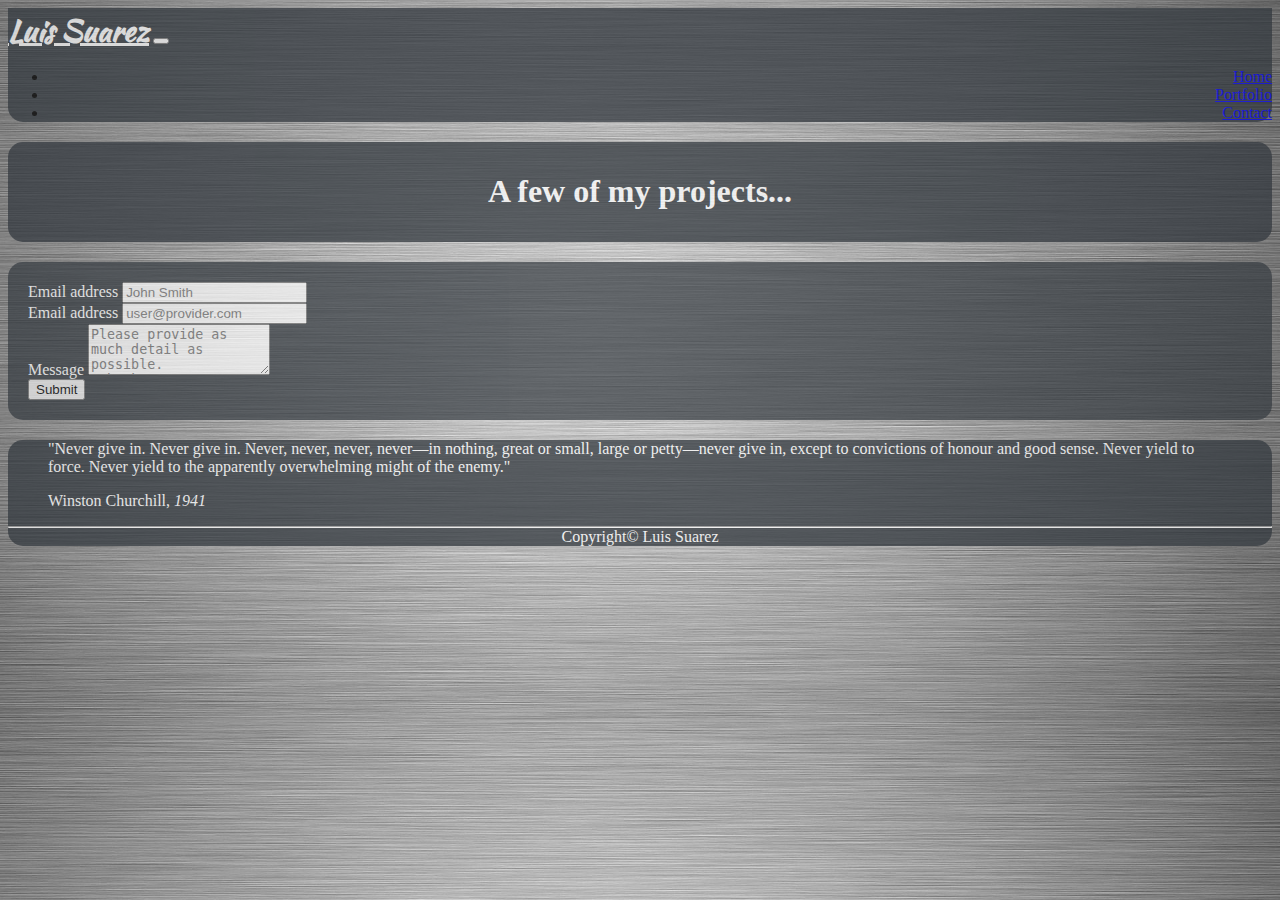
==== contact.html @ f22a8957 "added contact.html" ====
<!DOCTYPE html>
<html lang="en">

<head>
    <meta charset="UTF-8">
    <meta name="viewport" content="width=device-width, initial-scale=1.0">
    <meta http-equiv="X-UA-Compatible" content="ie=edge">
    <link rel="shortcut icon" type="image/png" href="favicon.ico" />
    <!-- Bootstrap CDNs -->
    <link rel="stylesheet" href="https://stackpath.bootstrapcdn.com/bootstrap/4.1.0/css/bootstrap.min.css" integrity="sha384-9gVQ4dYFwwWSjIDZnLEWnxCjeSWFphJiwGPXr1jddIhOegiu1FwO5qRGvFXOdJZ4"
        crossorigin="anonymous">
    <script src="https://code.jquery.com/jquery-3.3.1.slim.min.js" integrity="sha384-q8i/X+965DzO0rT7abK41JStQIAqVgRVzpbzo5smXKp4YfRvH+8abtTE1Pi6jizo"
        crossorigin="anonymous"></script>
    <script src="https://cdnjs.cloudflare.com/ajax/libs/popper.js/1.14.0/umd/popper.min.js" integrity="sha384-cs/chFZiN24E4KMATLdqdvsezGxaGsi4hLGOzlXwp5UZB1LY//20VyM2taTB4QvJ"
        crossorigin="anonymous"></script>
    <script src="https://stackpath.bootstrapcdn.com/bootstrap/4.1.0/js/bootstrap.min.js" integrity="sha384-uefMccjFJAIv6A+rW+L4AHf99KvxDjWSu1z9VI8SKNVmz4sk7buKt/6v9KI65qnm"
        crossorigin="anonymous"></script>
    <!-- ...end of Boostrap CDNs -->
    <!-- Font Awesome CDN -->
    <link rel="stylesheet" href="https://use.fontawesome.com/releases/v5.0.10/css/all.css" integrity="sha384-+d0P83n9kaQMCwj8F4RJB66tzIwOKmrdb46+porD/OvrJ+37WqIM7UoBtwHO6Nlg"
        crossorigin="anonymous">
    <!-- ...end of Font Awesome CDN -->
    <link href="https://fonts.googleapis.com/css?family=Kaushan+Script" rel="stylesheet">

    <link rel="stylesheet" href="assets/css/styles.css">
    <title>Bootstrap Portfolio</title>
</head>

<body>
    <div class="container">
        <!-- Navbar -->

        <nav class="navbar navbar-expand-md navbar-dark bg-dark">
            <a class="navbar-brand" id="name" href="#">Luis Suarez</a>
            <button class="navbar-toggler" type="button" data-toggle="collapse" data-target="#navbarSupportedContent" aria-controls="navbarSupportedContent"
                aria-expanded="false" aria-label="Toggle navigation">
                <span class="navbar-toggler-icon"></span>
            </button>

            <div class="collapse navbar-collapse" id="navbarSupportedContent">
                <ul class="navbar-nav ml-auto">
                    <li class="nav-item left ">
                        <a class="nav-link blueHover" href="index.html">Home
                            <span class="sr-only"></span>
                        </a>
                    </li>
                    <li class="nav-item left">
                        <a class="nav-link blueHover" href="portfolio.html">Portfolio</a>
                    </li>

                    <li class="nav-item left active">
                        <a class="nav-link" href="contact.html">Contact</a>
                    </li>
                </ul>

            </div>
        </nav>

        <!-- ...end of Navbar -->

        <!-- Jumbotron starts here -->

        <div class="jumbotron shadow-lg center">
            <h1 class="display-4">A few of my projects...</h1>

        </div>

        <!-- ... end of Jumbotron -->
        <!-- Form start here -->

        <form class="cardBack">
            <div class="form-group">
                <label for="exampleFormControlInput1">Email address</label>
                <input type="text" class="form-control" id="exampleFormControlInput1" placeholder="John Smith">
            </div>

            <div class="form-group">
                <label for="exampleFormControlInput1">Email address</label>
                <input type="email" class="form-control" id="exampleFormControlInput1" placeholder="user@provider.com">
            </div>


            <div class="form-group">
                <label for="exampleFormControlTextarea1">Message</label>
                <textarea class="form-control" id="exampleFormControlTextarea1" placeholder="Please provide as much detail as possible. &#10;-Thank You "
                    rows="3"></textarea>
            </div>
            <button type="submit" class="btn btn-primary btn-block mx-auto">Submit</button>
        </form>

        <!-- ... end of Form -->

        <!-- Footer starts here -->
        <div class="card footer">

            <div class="card-body">
                <blockquote class="blockquote mb-0">
                    <p>"Never give in. Never give in. Never, never, never, never—in nothing, great or small, large or petty—never
                        give in, except to convictions of honour and good sense. Never yield to force. Never yield to the
                        apparently overwhelming might of the enemy."
                        <a href="https://www.youtube.com/watch?v=wVEiskNv1hs" target="blank">
                            <i class="fab fa-youtube"></i>
                        </a>
                    </p>
                    <footer class="blockquote-footer">Winston Churchill,

                        <cite title="Source Title">1941 </cite>
                    </footer>
                </blockquote>
            </div>

            <hr>
            <div class="card-header center">
                Copyright&copy Luis Suarez
            </div>
        </div>
        <!-- ... Footer -->


    </div>

</body>

</html>
---- assets/css/styles.css ----
body {
  background-image: url("../images/alum.jpg");
  background-size: cover;
}

.navbar {
  border-bottom-right-radius: 15px;
  border-bottom-left-radius: 15px;
  background-color: #343a40;
  opacity: 0.75;
}

#name {
  color: whitesmoke;
  font-size: 30px;
  font-weight: bold;
  font-family: "Kaushan Script", cursive;
}

#name:hover {
  color: #ff6862;
  cursor: default;
}

.left {
  text-align: right;
}
.center {
  text-align: center;
}
.jumbotron {
  background-color: #343a40;
  opacity: 0.75;
  color: white;
  padding-bottom: 10px;
  padding-top: 10px;
  margin-top: 20px;
  margin-bottom: 20px;
  border-radius: 15px;
}

.jumbotron > p > a {
  color: white;
  font-size: 300%;
  padding: 5%;
}

.carousel-inner {
  border-radius: 15px;
  margin-bottom: 15px;
}

.carousel-caption {
  background-color: #343a40;
  opacity: 0.75;
  border-radius: 15px;
  padding: 10px;
}

.mobilCaption {
  display: none;
}

.army {
  color: yellow;
}

.footer {
  background-color: #343a40;
  opacity: 0.75;
  color: white;
  border-top-right-radius: 15px;
  border-top-left-radius: 15px;
  border-bottom-right-radius: 0;
  border-bottom-left-radius: 0;
}

hr {
  display: block;
  height: 0;
  border-bottom: 1px solid white;
  margin: 0;
}

.cardBack {
  color: white;
  background-color: #343a40;
  opacity: 0.7;
  margin-bottom: 20px;
  border-radius: 15px;
  padding: 20px;
}

.card > img {
  border-top-right-radius: 15px;
  border-top-left-radius: 15px;
}

.card {
  background-color: #343a40;
  opacity: 0.75;
  color: white;
  margin: 0 auto;
  float: none;
  margin-bottom: 10px;
  border-radius: 15px;
  margin-bottom: 20px;
}

a.card-link {
  color: white;
}

.fab {
  color: white;
}

.fas:hover,
.fab:hover,
a.card-link:hover,
.blueHover:hover {
  color: #2783e6 !important;
}

@media only screen and (max-width: 767px) {
  .mobilCaption {
    display: block;
    background-color: #343a40;
    opacity: 0.7;
    color: white;
    padding: 10px 15px 30px;
  }
}
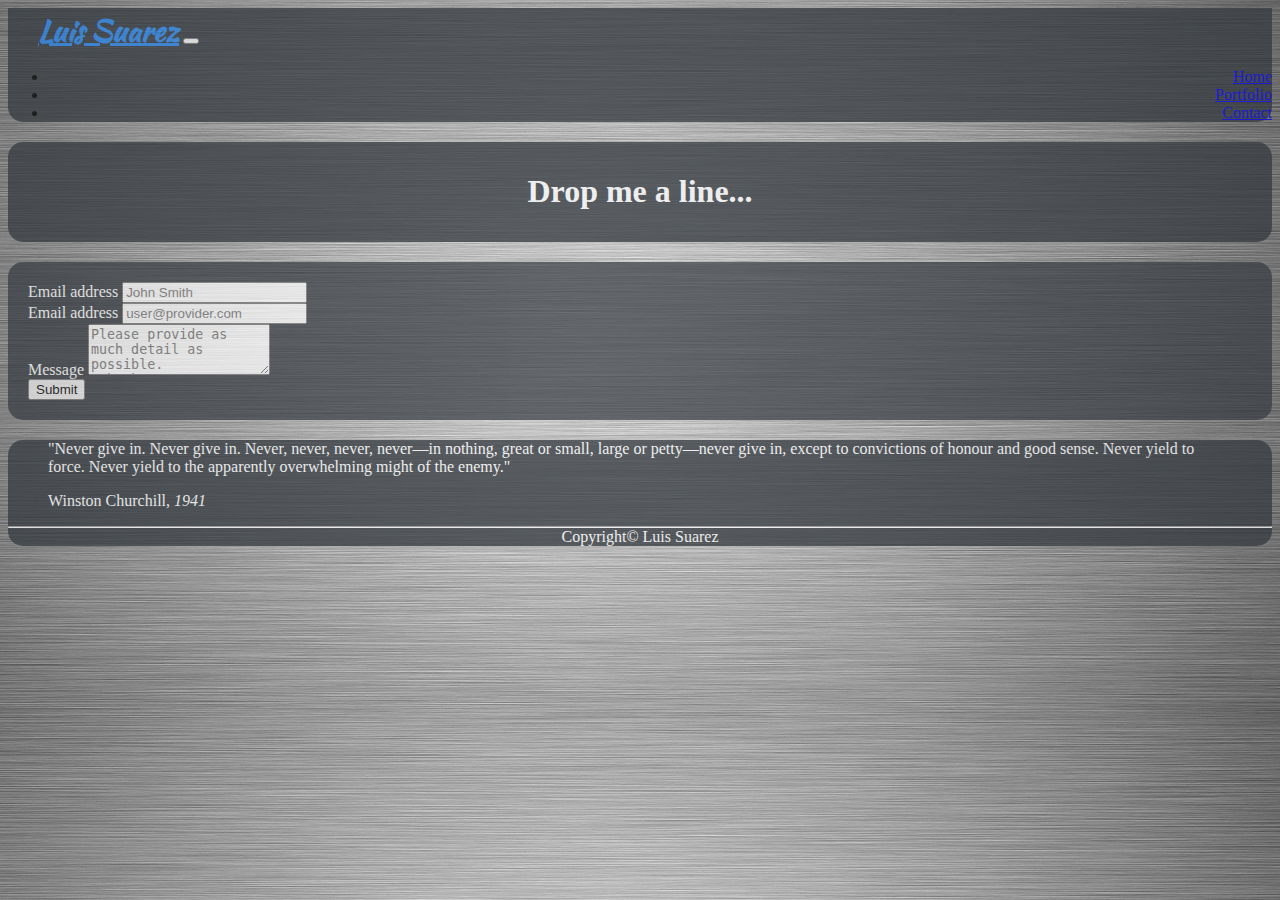
==== commit 46a63e4b: "fixed content of contact.html" ====
--- a/contact.html
+++ b/contact.html
@@ -61,7 +61,7 @@
         <!-- Jumbotron starts here -->
 
         <div class="jumbotron shadow-lg center">
-            <h1 class="display-4">A few of my projects...</h1>
+            <h1 class="display-4">Drop me a line...</h1>
 
         </div>
 
--- a/assets/css/styles.css
+++ b/assets/css/styles.css
@@ -11,10 +11,12 @@
 }
 
 #name {
-  color: whitesmoke;
+  color: #2783e6;
+  opacity: initial !Important;
   font-size: 30px;
   font-weight: bold;
   font-family: "Kaushan Script", cursive;
+  margin-left: 30px;
 }
 
 #name:hover {
@@ -122,6 +124,24 @@
   color: #2783e6 !important;
 }
 
+.col-lg-8 {
+    margin: auto;
+}
+
+.messenger {
+  background-color: #343a40;
+  opacity: 0.75;
+  color: white;
+  border-radius: 15px;
+  padding: 15px;
+  margin-bottom: 25px;
+  margin-right: 30px;
+  
+  
+  
+
+}
+
 @media only screen and (max-width: 767px) {
   .mobilCaption {
     display: block;
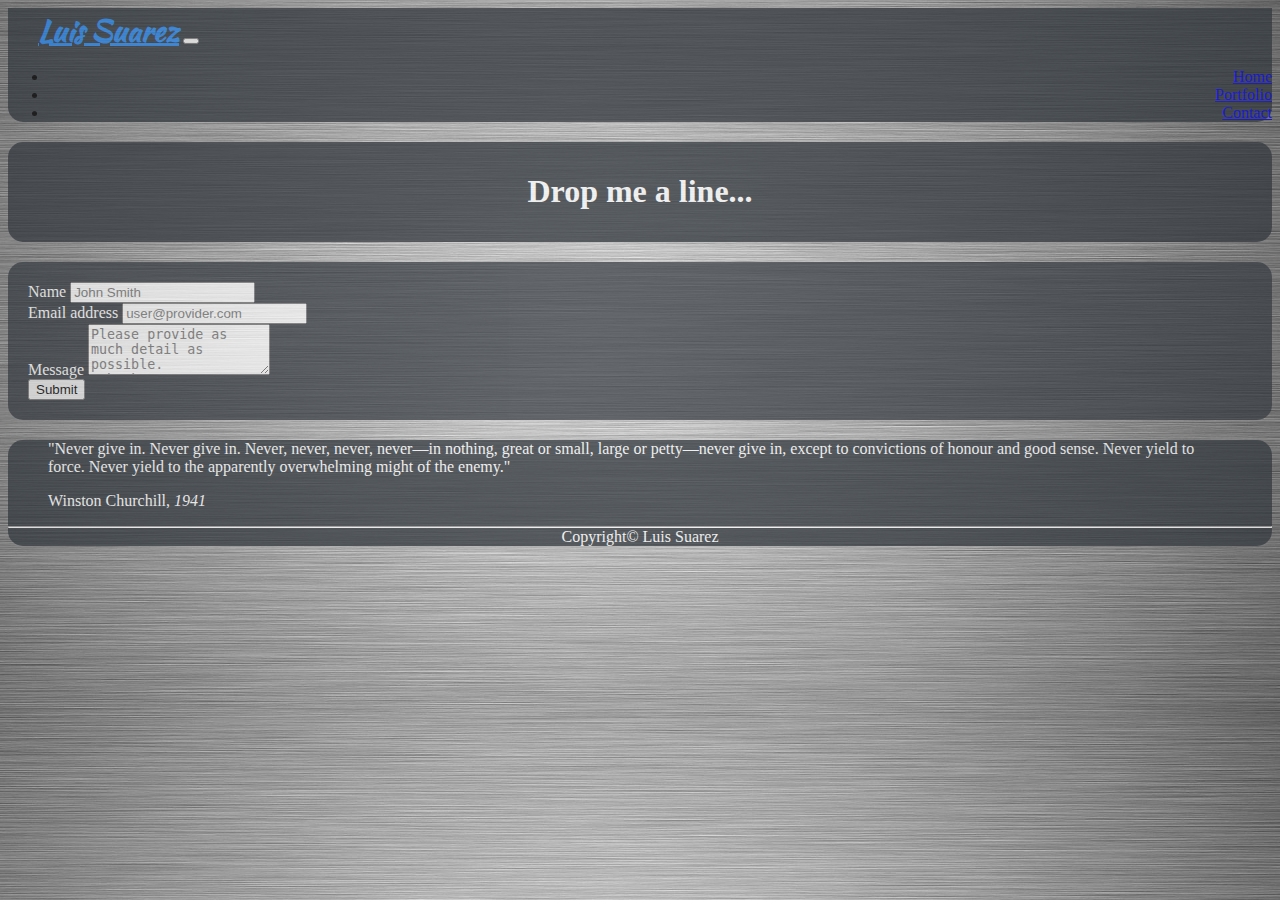
==== commit c128ddc2: "fixed missing space index.html" ====
--- a/contact.html
+++ b/contact.html
@@ -70,7 +70,7 @@
 
         <form class="cardBack">
             <div class="form-group">
-                <label for="exampleFormControlInput1">Email address</label>
+                <label for="exampleFormControlInput1">Name</label>
                 <input type="text" class="form-control" id="exampleFormControlInput1" placeholder="John Smith">
             </div>
 
--- a/assets/css/styles.css
+++ b/assets/css/styles.css
@@ -143,11 +143,13 @@
 }
 
 @media only screen and (max-width: 767px) {
+  
   .mobilCaption {
     display: block;
     background-color: #343a40;
     opacity: 0.7;
     color: white;
     padding: 10px 15px 30px;
+    height: 300px;
   }
 }
